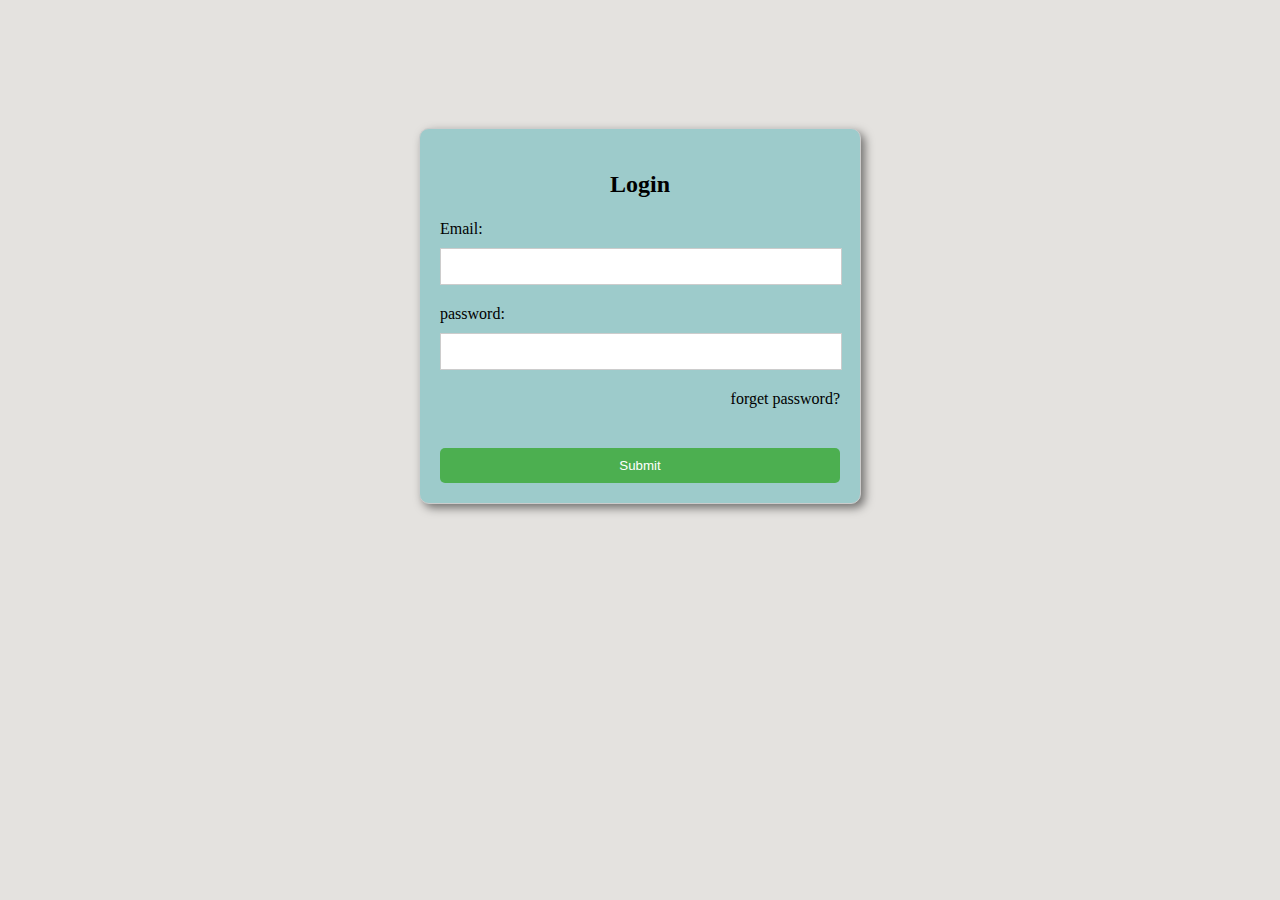
==== login-form/index.html @ 75713b4c "Initial commit" ====
<!DOCTYPE html>
<html>
<head>
  <link href="style.css" rel="stylesheet">
  <title>Login</title>
</head>
<body>
  <main>
    <header class="header"></header>
    <section class="section-one">
      <form class="login-form">
        <h2 class="login-form__heading">Login</h2>
        <label for="email" class="login-form__label">Email:</label>
        <input type="email" id="email" name="email" class="login-form__input" required>
        <label for="password" class="login-form__label">password:</label>
        <input type="password" id="password" name="password" class="login-form__input" required />
        <a href="#" class="login-form__forget">forget password?</a>
        <button value="Submit" class="login-form__btn">Submit</button>
      </form>
    </section>
    <footer class="footer"></footer>
  </main>
</body>
</html>
---- login-form/style.css ----
body {
  background-color: rgb(228, 226, 223);
  margin: 0;
  padding: 0;

}
.section-one{
margin: 10%;
}
.login-form {
  background-color: rgb(157, 203, 203);
  max-width: 400px;
  margin: 40px auto;
  padding: 20px;
  border: 1px solid #ccc;
  border-radius: 10px;
  box-shadow: 4px 4px 10px rgba(2, 2, 2, 0.5);
}

.login-form__heading {
  color: black;
  text-align: center;
  font-size: 25 px;
  padding: 2px;

}

.login-form__forget {
  text-decoration: none;
  color: black;
  margin-bottom: 20px;
  display: flex;
  justify-content: end;
}

.login-form__label {
  display: block;
  margin-bottom: 10px;
}

.login-form__input {
  width: 95%;
  padding: 10px;
  margin-bottom: 20px;
  border: 1px solid #ccc;
}

.login-form__btn {
  background-color: #4CAF50;
  color: #fff;
  margin-top: 20px;
  padding: 10px 20px;
  border: none;
  border-radius: 5px;
  cursor: pointer;
  width: 100%;
}

.login-form__btn:hover {
  background-color: #3e8e41;
}
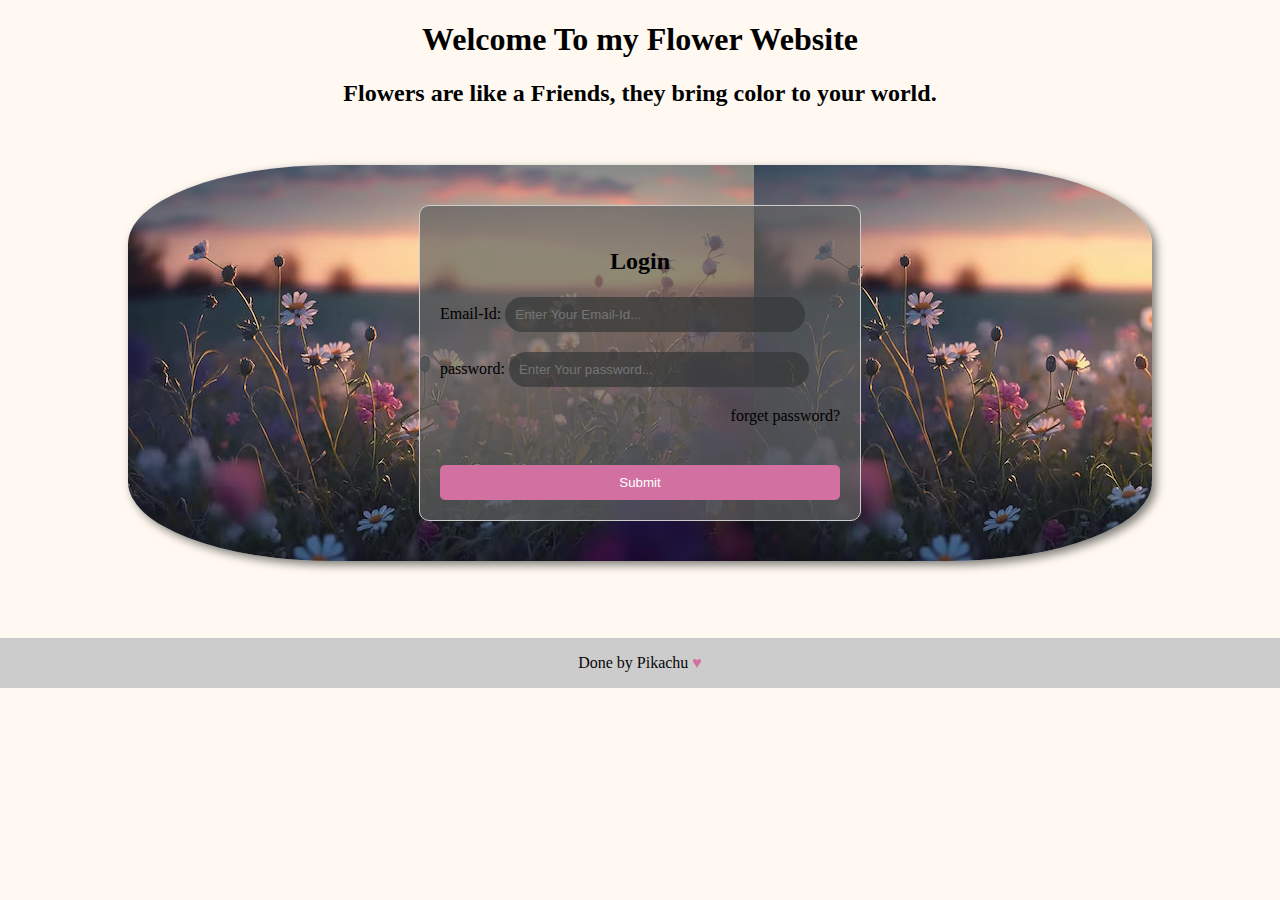
==== commit 773da323: "changes in login page and also added forget page" ====
--- a/login-form/index.html
+++ b/login-form/index.html
@@ -1,24 +1,43 @@
 <!DOCTYPE html>
 <html>
+
 <head>
+  <meta charset="UTF-8" />
+  <meta name="description" content="login-form with flower background" />
+  <meta name="viewport" content="width=device-width, initial-scale=1.0" />
+  <meta name="keywords" content="html, css" />
+  <meta name="author" content="priya kumrawat" />
   <link href="style.css" rel="stylesheet">
   <title>Login</title>
 </head>
+
 <body>
   <main>
-    <header class="header"></header>
-    <section class="section-one">
+    <header class="header">
+      <div class="header__div">
+        <h1>Welcome To my Flower Website</h1>
+        <h2>Flowers are like a Friends, they bring color to your world.</h2>
+      </div>
+    </header>
+    <section class="form-section">
       <form class="login-form">
         <h2 class="login-form__heading">Login</h2>
-        <label for="email" class="login-form__label">Email:</label>
-        <input type="email" id="email" name="email" class="login-form__input" required>
-        <label for="password" class="login-form__label">password:</label>
-        <input type="password" id="password" name="password" class="login-form__input" required />
-        <a href="#" class="login-form__forget">forget password?</a>
+        <label for="email" class="login-form__label">Email-Id: </label>
+        <input type="email" id="email" name="email" class="login-form__input" placeholder="Enter Your Email-Id..."
+          required>
+        <label for="password" class="login-form__label">password: </label>
+        <input type="password" id="password" name="password" class="login-form__input"
+          placeholder="Enter Your password..." required />
+        <a href="forget.html" class="login-form__forget">forget password?</a>
         <button value="Submit" class="login-form__btn">Submit</button>
       </form>
     </section>
-    <footer class="footer"></footer>
+    <footer class="footer">
+      <div class="footer__div">
+        <p>Done by Pikachu <span style="color: #d270a2">&hearts;</span></p>
+      </div>
+    </footer>
   </main>
 </body>
+
 </html>--- a/login-form/style.css
+++ b/login-form/style.css
@@ -1,23 +1,39 @@
 body {
-  background-color: rgb(228, 226, 223);
+  background-color: rgba(255, 200, 118, 0.1);
   margin: 0;
   padding: 0;
 
 }
-.section-one{
-margin: 10%;
+.header{
+display: flex;
+justify-content: center;
 }
+.header__div{
+  text-align: center;
+  font-family:cursive;
+}
+
+.form-section {
+  display: flex;
+  justify-content: center;
+  background-image: url(img/background.jpg);
+  background-repeat: repeat-x;
+  margin:3% 10%;
+  border-radius: 20%;
+  box-shadow: 4px 4px 10px rgba(2, 2, 2, 0.5);
+}
+
 .login-form {
-  background-color: rgb(157, 203, 203);
+  background-color: rgba(95, 97, 97, 0.7);
   max-width: 400px;
   margin: 40px auto;
   padding: 20px;
   border: 1px solid #ccc;
   border-radius: 10px;
-  box-shadow: 4px 4px 10px rgba(2, 2, 2, 0.5);
 }
 
 .login-form__heading {
+  font-weight: bolder;
   color: black;
   text-align: center;
   font-size: 25 px;
@@ -31,22 +47,26 @@
   margin-bottom: 20px;
   display: flex;
   justify-content: end;
+  font: weight 7px;
 }
 
 .login-form__label {
-  display: block;
+  text-align: left;
   margin-bottom: 10px;
 }
 
 .login-form__input {
-  width: 95%;
+  width: 70%;
   padding: 10px;
   margin-bottom: 20px;
-  border: 1px solid #ccc;
+  border-style: none;
+  border-radius: 100px;
+  color: rgba(2, 2, 2, 0.7);
+  background-color: rgba(52, 56, 56, 0.7);
 }
 
 .login-form__btn {
-  background-color: #4CAF50;
+  background-color: #d270a2;
   color: #fff;
   margin-top: 20px;
   padding: 10px 20px;
@@ -57,5 +77,17 @@
 }
 
 .login-form__btn:hover {
-  background-color: #3e8e41;
+  background-color: #af4c8e;
+}
+
+footer{
+  display: flex;
+justify-content: center;
+background-color: #ccc;
+margin-top: 6%;
+}
+.footer__div{
+
+  text-align: center;
+  color: #070606;
 }